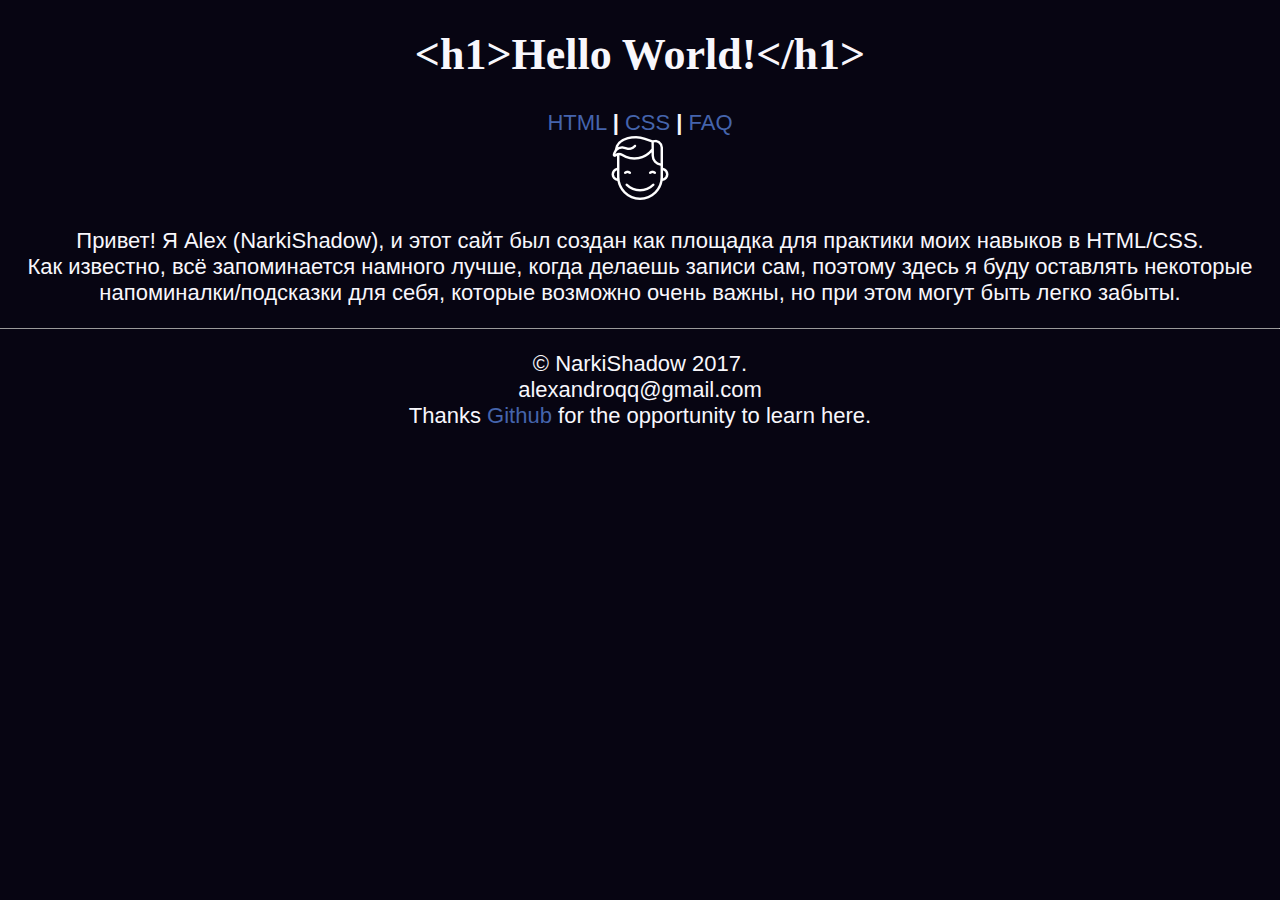
==== index.html @ 6418f02a "Update index.html" ====
<!DOCTYPE html>
<html lang="en">
<head>
 <!-- Basic Page Needs
  –––––––––––––––––––––––––––––––––––––––––––––––––– -->
  <meta charset="utf-8">
  <title>narkishadow.github.io</title>
  <meta name="description" content="учусь HTML, CSS">
  <meta name="author" content="Alex*NarkiShadow*Petroff">
  <link rel="stylesheet" href="/css/style.css">
  <!-- Mobile Specific Metas
  –––––––––––––––––––––––––––––––––––––––––––––––––– -->
  <meta name="viewport" content="width=device-width, initial-scale=1">
</head>
<body>
	<h1>&lt;h1&gt;Hello World!&lt;/h1&gt;</h1>
	<a href="/p/tags.html">HTML</a> <b>|</b> <a href="/p/css.html">CSS</a> <b>|</b> <a href="/p/misc.html">FAQ</a>
	<br>
	<img src="/i/me.png" alt="happy face">
	<p>Привет! Я Alex (NarkiShadow), и этот сайт был создан как площадка для практики моих навыков в HTML/CSS.<br>
	Как известно, всё запоминается намного лучше, когда делаешь записи сам, поэтому здесь я буду оставлять некоторые напоминалки/подсказки для себя, которые возможно очень важны, но при этом могут быть легко забыты.
	</p>
	<hr size="1">
	<p>&#169; NarkiShadow 2017.
	<br>
	alexandroqq@gmail.com
	<br>
	Thanks <a href="https://github.com">Github</a> for the opportunity to learn here.</p>
</body>
</html>
---- css/style.css ----
body {text-align: center; background-color:#070512; color: #f8f7fc; margin: 0; font-size: 22px; font-family: 'Open Sans Condensed', sans-serif;}
a {color: #4564ac; font-size: 22px; text-decoration: none;}
h1 {font-family: 'Amatic SC', cursive;}
code {background-color:#2F4073; font-size: 22px; text-align: left; padding-left: 1px; padding-right: 1px; margin-left: 5px; margin-right: 2px;}
hr {color: #1c1c1f;}
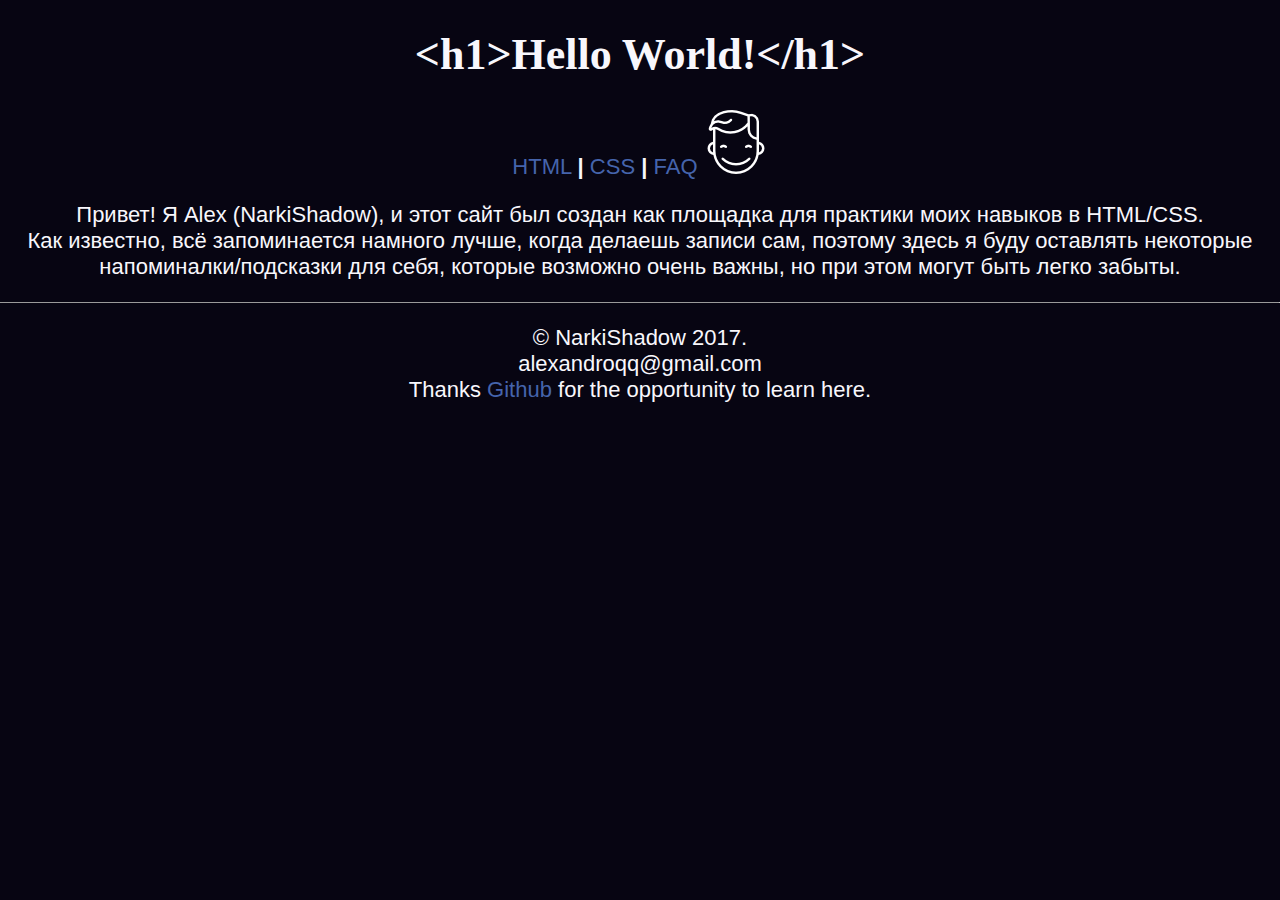
==== commit 40aa1ffc: "Update index.html" ====
--- a/index.html
+++ b/index.html
@@ -15,8 +15,7 @@
 <body>
 	<h1>&lt;h1&gt;Hello World!&lt;/h1&gt;</h1>
 	<a href="/p/tags.html">HTML</a> <b>|</b> <a href="/p/css.html">CSS</a> <b>|</b> <a href="/p/misc.html">FAQ</a>
-	<br>
-	<img src="/i/me.png" alt="happy face">
+	<img class="face" src="/i/me.png" alt="happy face">
 	<p>Привет! Я Alex (NarkiShadow), и этот сайт был создан как площадка для практики моих навыков в HTML/CSS.<br>
 	Как известно, всё запоминается намного лучше, когда делаешь записи сам, поэтому здесь я буду оставлять некоторые напоминалки/подсказки для себя, которые возможно очень важны, но при этом могут быть легко забыты.
 	</p>
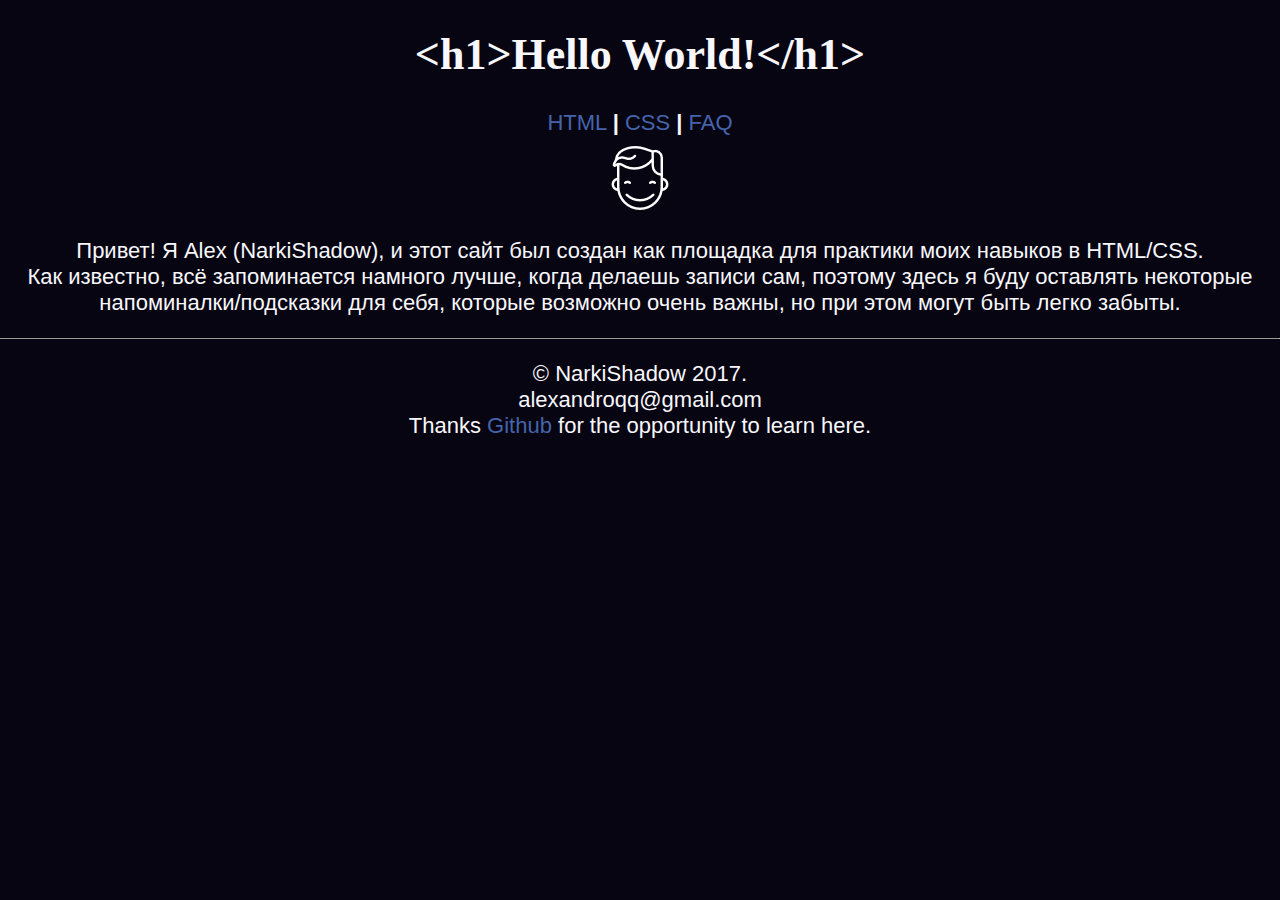
==== commit 1923763a: "Update index.html" ====
--- a/index.html
+++ b/index.html
@@ -15,6 +15,7 @@
 <body>
 	<h1>&lt;h1&gt;Hello World!&lt;/h1&gt;</h1>
 	<a href="/p/tags.html">HTML</a> <b>|</b> <a href="/p/css.html">CSS</a> <b>|</b> <a href="/p/misc.html">FAQ</a>
+	<br>
 	<img class="face" src="/i/me.png" alt="happy face">
 	<p>Привет! Я Alex (NarkiShadow), и этот сайт был создан как площадка для практики моих навыков в HTML/CSS.<br>
 	Как известно, всё запоминается намного лучше, когда делаешь записи сам, поэтому здесь я буду оставлять некоторые напоминалки/подсказки для себя, которые возможно очень важны, но при этом могут быть легко забыты.
--- a/css/style.css
+++ b/css/style.css
@@ -3,3 +3,4 @@
 h1 {font-family: 'Amatic SC', cursive;}
 code {background-color:#2F4073; font-size: 22px; text-align: left; padding-left: 1px; padding-right: 1px; margin-left: 5px; margin-right: 2px;}
 hr {color: #1c1c1f;}
+.face {margin-top: 10px;}
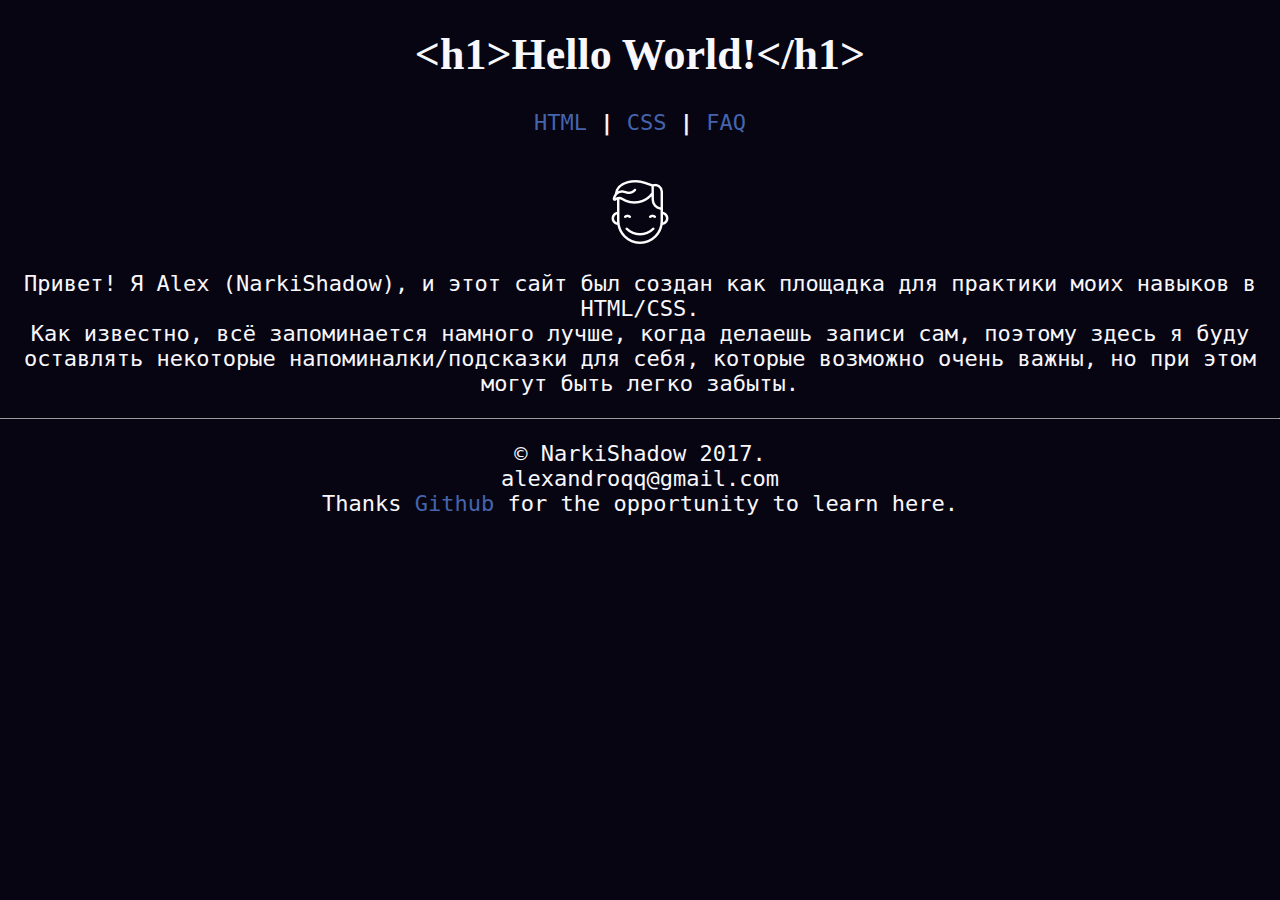
==== commit c7437cbe: "Update index.html" ====
--- a/index.html
+++ b/index.html
@@ -14,7 +14,7 @@
 </head>
 <body>
 	<h1>&lt;h1&gt;Hello World!&lt;/h1&gt;</h1>
-	<a href="/p/tags.html">HTML</a> <b>|</b> <a href="/p/css.html">CSS</a> <b>|</b> <a href="/p/misc.html">FAQ</a>
+	<nav><a href="/p/tags.html">HTML</a> <b>|</b> <a href="/p/css.html">CSS</a> <b>|</b> <a href="/p/misc.html">FAQ</a></nav>
 	<br>
 	<img class="face" src="/i/me.png" alt="happy face">
 	<p>Привет! Я Alex (NarkiShadow), и этот сайт был создан как площадка для практики моих навыков в HTML/CSS.<br>
--- a/css/style.css
+++ b/css/style.css
@@ -1,6 +1,6 @@
-body {text-align: center; background-color:#070512; color: #f8f7fc; margin: 0; font-size: 22px; font-family: 'Open Sans Condensed', sans-serif;}
+body {text-align: center; background-color:#070512; color: #f8f7fc; margin: 0; font-size: 22px; font-family: Monospace;}
 a {color: #4564ac; font-size: 22px; text-decoration: none;}
 h1 {font-family: 'Amatic SC', cursive;}
 code {background-color:#2F4073; font-size: 22px; text-align: left; padding-left: 1px; padding-right: 1px; margin-left: 5px; margin-right: 2px;}
 hr {color: #1c1c1f;}
-.face {margin-top: 10px;}
+.face {margin-top: 20px;}
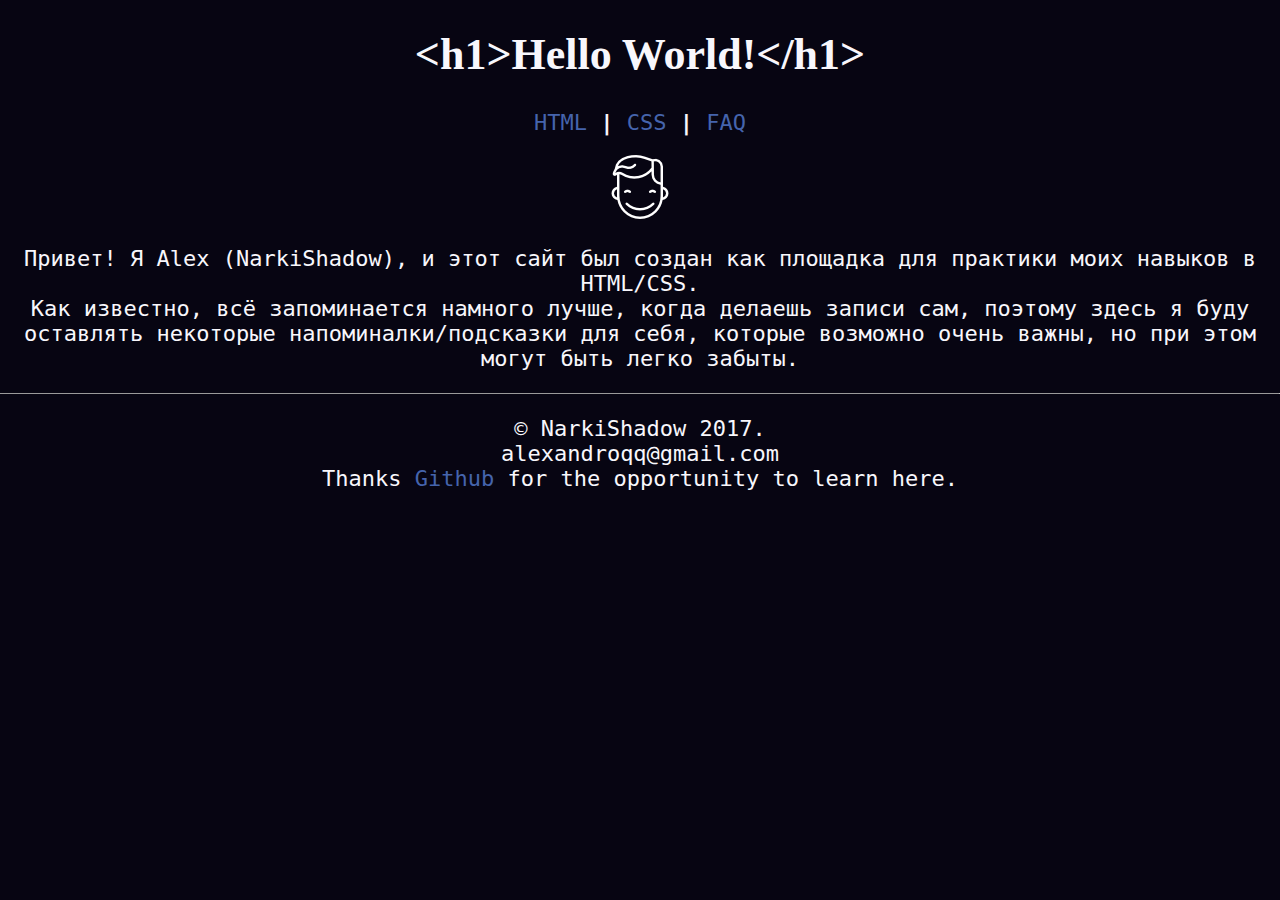
==== commit 2c6d5225: "Update index.html" ====
--- a/index.html
+++ b/index.html
@@ -15,7 +15,6 @@
 <body>
 	<h1>&lt;h1&gt;Hello World!&lt;/h1&gt;</h1>
 	<nav><a href="/p/tags.html">HTML</a> <b>|</b> <a href="/p/css.html">CSS</a> <b>|</b> <a href="/p/misc.html">FAQ</a></nav>
-	<br>
 	<img class="face" src="/i/me.png" alt="happy face">
 	<p>Привет! Я Alex (NarkiShadow), и этот сайт был создан как площадка для практики моих навыков в HTML/CSS.<br>
 	Как известно, всё запоминается намного лучше, когда делаешь записи сам, поэтому здесь я буду оставлять некоторые напоминалки/подсказки для себя, которые возможно очень важны, но при этом могут быть легко забыты.
--- a/css/style.css
+++ b/css/style.css
@@ -1,6 +1,6 @@
 body {text-align: center; background-color:#070512; color: #f8f7fc; margin: 0; font-size: 22px; font-family: Monospace;}
 a {color: #4564ac; font-size: 22px; text-decoration: none;}
-h1 {font-family: 'Amatic SC', cursive;}
+h1, h2, h3 {font-family: 'Amatic SC', cursive;}
 code {background-color:#2F4073; font-size: 22px; text-align: left; padding-left: 1px; padding-right: 1px; margin-left: 5px; margin-right: 2px;}
 hr {color: #1c1c1f;}
 .face {margin-top: 20px;}
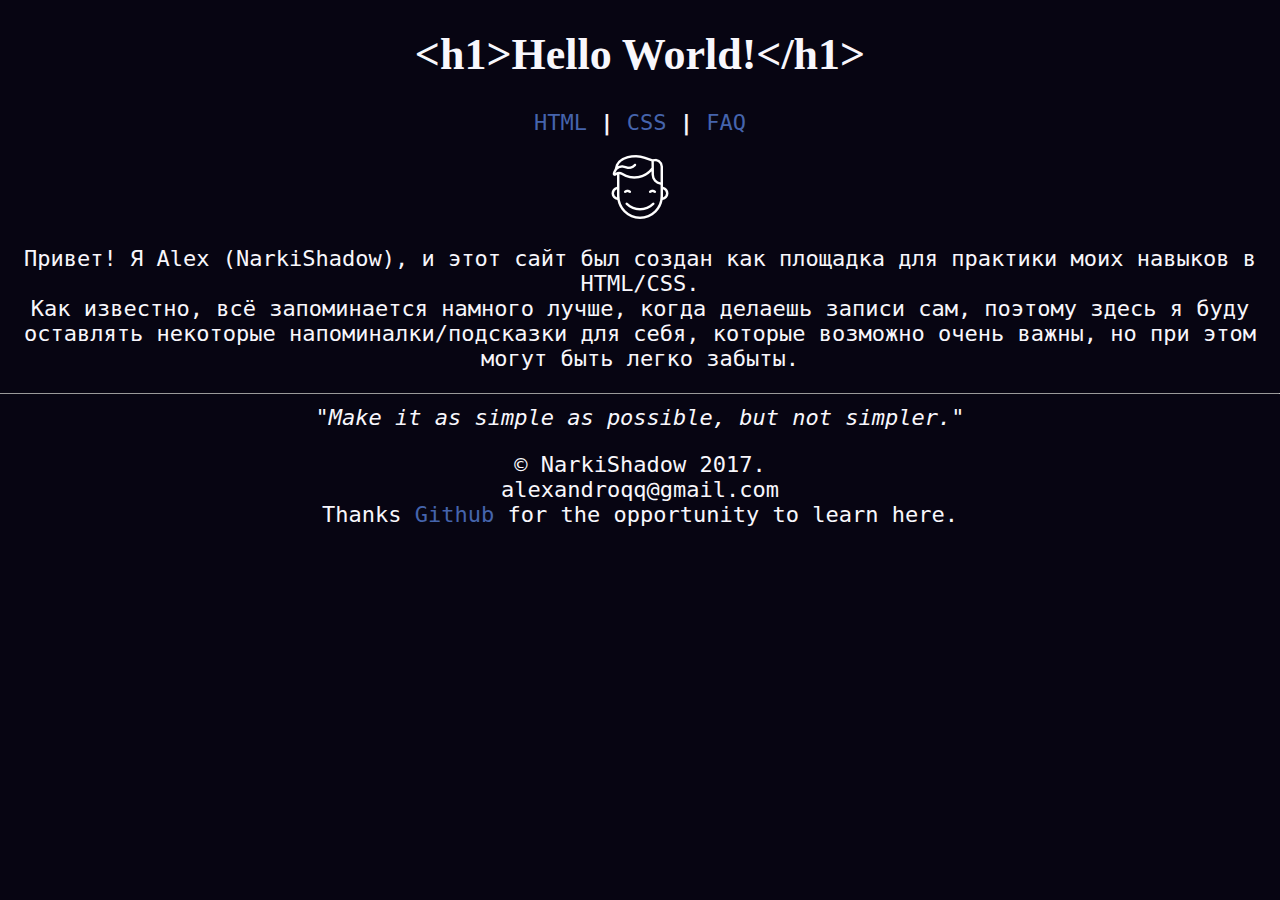
==== commit f349c300: "Update index.html" ====
--- a/index.html
+++ b/index.html
@@ -20,6 +20,7 @@
 	Как известно, всё запоминается намного лучше, когда делаешь записи сам, поэтому здесь я буду оставлять некоторые напоминалки/подсказки для себя, которые возможно очень важны, но при этом могут быть легко забыты.
 	</p>
 	<hr size="1">
+	<i>"Make it as simple as possible, but not simpler."</i>
 	<p>&#169; NarkiShadow 2017.
 	<br>
 	alexandroqq@gmail.com
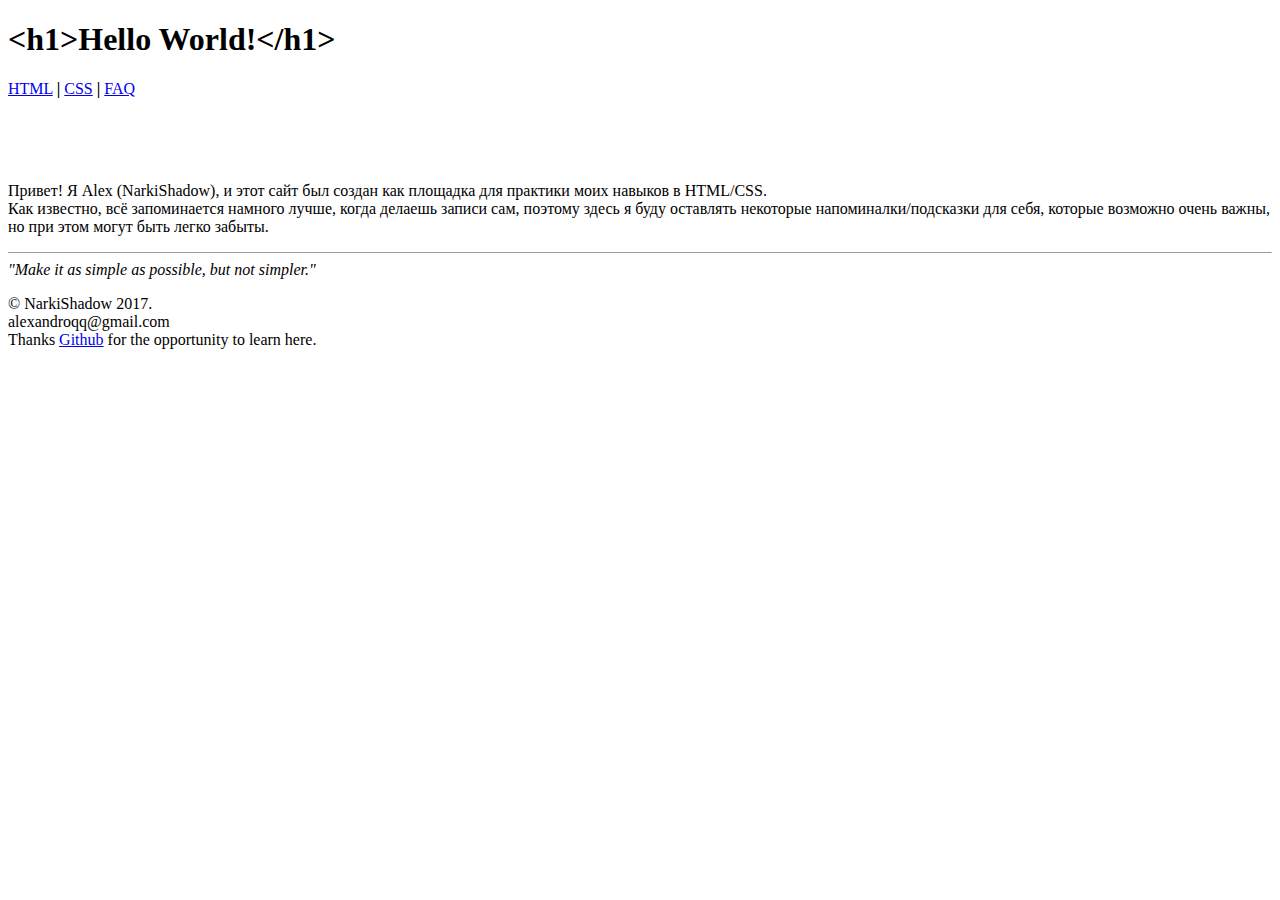
==== commit 2935296e: "Update index.html" ====
--- a/index.html
+++ b/index.html
@@ -7,18 +7,20 @@
   <title>narkishadow.github.io</title>
   <meta name="description" content="учусь HTML, CSS">
   <meta name="author" content="Alex*NarkiShadow*Petroff">
-  <link rel="stylesheet" href="/css/style.css">
+  <link rel="stylesheet" href="/css/w3.css">
   <!-- Mobile Specific Metas
   –––––––––––––––––––––––––––––––––––––––––––––––––– -->
   <meta name="viewport" content="width=device-width, initial-scale=1">
 </head>
 <body>
+	<div class="w3-container">
 	<h1>&lt;h1&gt;Hello World!&lt;/h1&gt;</h1>
-	<nav><a href="/p/tags.html">HTML</a> <b>|</b> <a href="/p/css.html">CSS</a> <b>|</b> <a href="/p/misc.html">FAQ</a></nav>
+	<nav class="w3-bar w3-black"><a href="/p/tags.html">HTML</a> <b>|</b> <a href="/p/css.html">CSS</a> <b>|</b> <a href="/p/misc.html">FAQ</a></nav>
 	<img class="face" src="/i/me.png" alt="happy face">
 	<p>Привет! Я Alex (NarkiShadow), и этот сайт был создан как площадка для практики моих навыков в HTML/CSS.<br>
 	Как известно, всё запоминается намного лучше, когда делаешь записи сам, поэтому здесь я буду оставлять некоторые напоминалки/подсказки для себя, которые возможно очень важны, но при этом могут быть легко забыты.
 	</p>
+	</div>	
 	<hr size="1">
 	<i>"Make it as simple as possible, but not simpler."</i>
 	<p>&#169; NarkiShadow 2017.
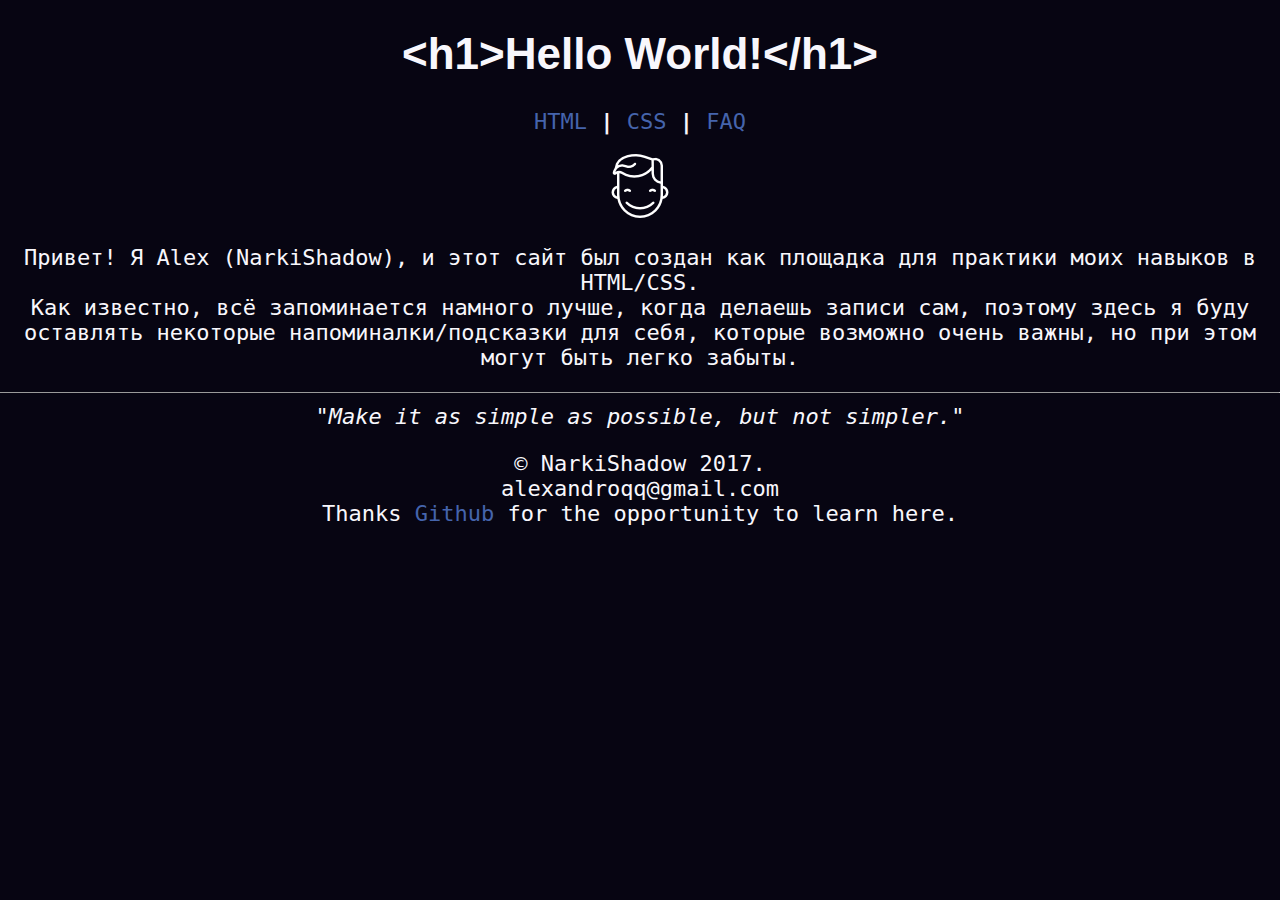
==== commit e814b153: "Update index.html" ====
--- a/index.html
+++ b/index.html
@@ -7,20 +7,18 @@
   <title>narkishadow.github.io</title>
   <meta name="description" content="учусь HTML, CSS">
   <meta name="author" content="Alex*NarkiShadow*Petroff">
-  <link rel="stylesheet" href="/css/w3.css">
+  <link rel="stylesheet" href="/css/style.css">
   <!-- Mobile Specific Metas
   –––––––––––––––––––––––––––––––––––––––––––––––––– -->
   <meta name="viewport" content="width=device-width, initial-scale=1">
 </head>
 <body>
-	<div class="w3-container">
 	<h1>&lt;h1&gt;Hello World!&lt;/h1&gt;</h1>
 	<nav class="w3-bar w3-black"><a href="/p/tags.html">HTML</a> <b>|</b> <a href="/p/css.html">CSS</a> <b>|</b> <a href="/p/misc.html">FAQ</a></nav>
 	<img class="face" src="/i/me.png" alt="happy face">
 	<p>Привет! Я Alex (NarkiShadow), и этот сайт был создан как площадка для практики моих навыков в HTML/CSS.<br>
 	Как известно, всё запоминается намного лучше, когда делаешь записи сам, поэтому здесь я буду оставлять некоторые напоминалки/подсказки для себя, которые возможно очень важны, но при этом могут быть легко забыты.
 	</p>
-	</div>	
 	<hr size="1">
 	<i>"Make it as simple as possible, but not simpler."</i>
 	<p>&#169; NarkiShadow 2017.
--- a/css/style.css
+++ b/css/style.css
@@ -0,0 +1,6 @@
+body {text-align: center; background-color:#070512; color: #f8f7fc; margin: 0; font-size: 22px; font-family: Monospace;}
+a {color: #4564ac; font-size: 22px; text-decoration: none;}
+h1, h2, h3 {font-family:"Segoe UI",Arial,sans-serif;}
+code {background-color:#2F4073; font-size: 22px; text-align: left; padding-left: 1px; padding-right: 1px; margin-left: 5px; margin-right: 2px;}
+hr {color: #1c1c1f;}
+.face {margin-top: 20px;}
